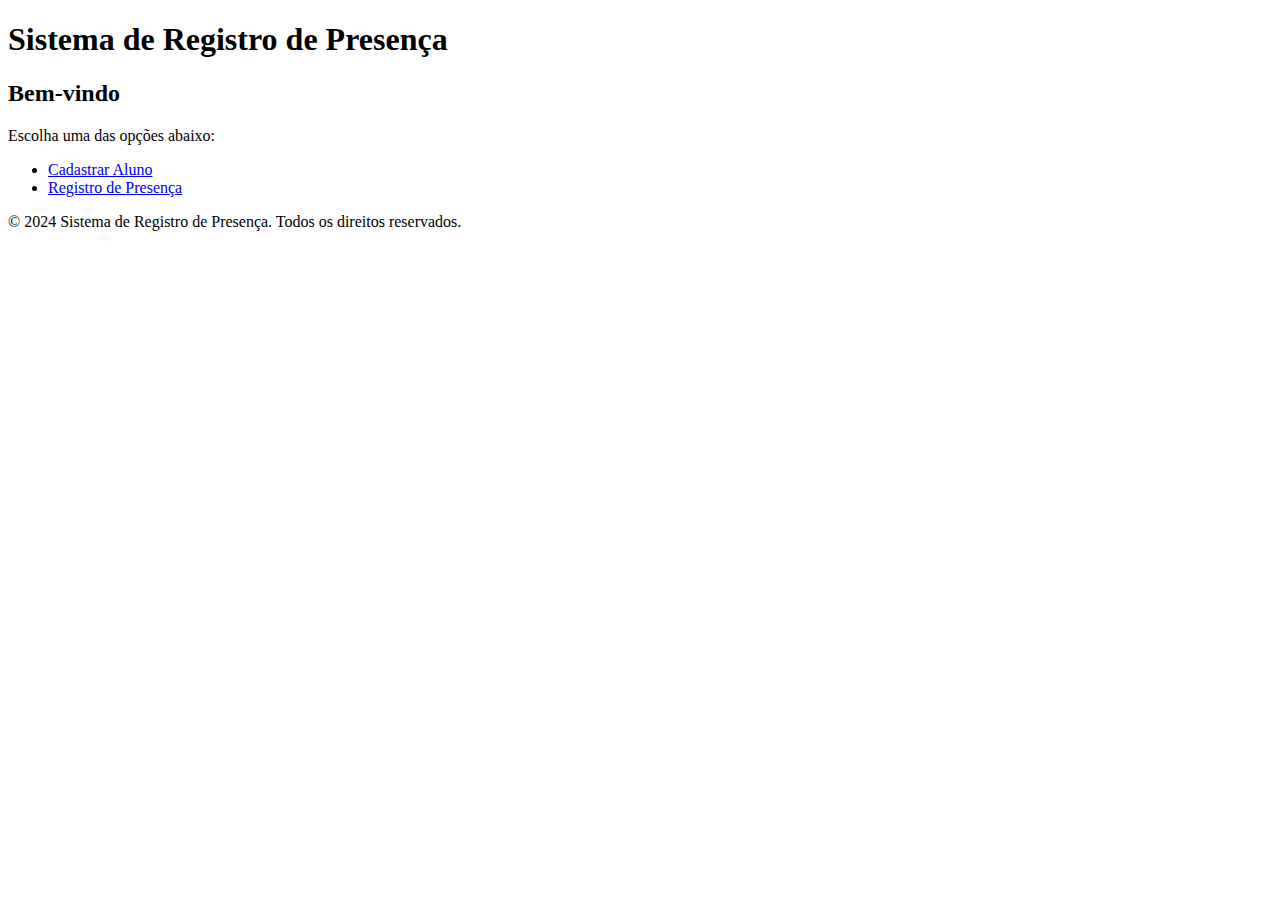
==== index.html @ e164bc47 "Rename templates/index.html to index.html" ====
<!DOCTYPE html>
<html lang="en">
<head>
    <meta charset="UTF-8">
    <meta name="viewport" content="width=device-width, initial-scale=1.0">
    <title>Sistema de Registro de Presença</title>
    <link rel="stylesheet" href="/static/styles.css">
</head>
<body>
    <header>
        <h1>Sistema de Registro de Presença</h1>
    </header>
    <main>
        <div class="menu">
            <h2>Bem-vindo</h2>
            <p>Escolha uma das opções abaixo:</p>
            <ul>
                <li><a href="/register">Cadastrar Aluno</a></li>
                <li><a href="/attendance">Registro de Presença</a></li>
            </ul>
        </div>
    </main>
    <footer>
        <p>&copy; 2024 Sistema de Registro de Presença. Todos os direitos reservados.</p>
    </footer>
</body>
</html>
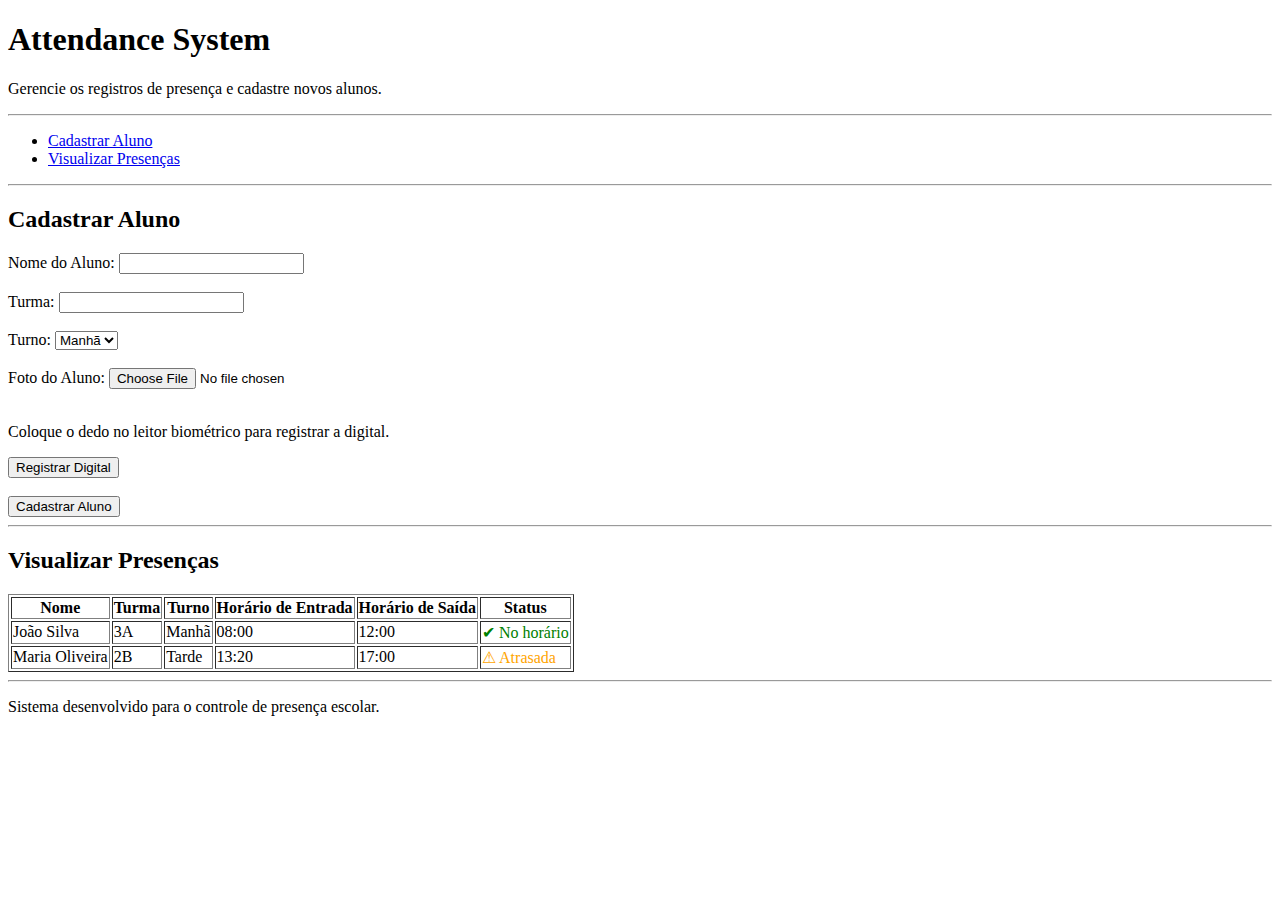
==== commit 8195a7f8: "Update index.html" ====
--- a/index.html
+++ b/index.html
@@ -3,25 +3,109 @@
 <head>
     <meta charset="UTF-8">
     <meta name="viewport" content="width=device-width, initial-scale=1.0">
-    <title>Sistema de Registro de Presença</title>
+    <title>Attendance System</title>
     <link rel="stylesheet" href="/static/styles.css">
 </head>
 <body>
+    <!-- Página principal com todas as funcionalidades -->
+
+    <!-- Cabeçalho -->
     <header>
-        <h1>Sistema de Registro de Presença</h1>
+        <h1>Attendance System</h1>
+        <p>Gerencie os registros de presença e cadastre novos alunos.</p>
     </header>
-    <main>
-        <div class="menu">
-            <h2>Bem-vindo</h2>
-            <p>Escolha uma das opções abaixo:</p>
-            <ul>
-                <li><a href="/register">Cadastrar Aluno</a></li>
-                <li><a href="/attendance">Registro de Presença</a></li>
-            </ul>
-        </div>
-    </main>
+
+    <hr>
+
+    <!-- Área de navegação entre seções -->
+    <nav>
+        <!-- Links para rolar até cada funcionalidade -->
+        <ul>
+            <li><a href="#register-section">Cadastrar Aluno</a></li>
+            <li><a href="#attendance-section">Visualizar Presenças</a></li>
+        </ul>
+    </nav>
+
+    <hr>
+
+    <!-- Seção de Cadastro -->
+    <section id="register-section">
+        <h2>Cadastrar Aluno</h2>
+        <!-- Formulário de cadastro -->
+        <form action="/register" method="POST" enctype="multipart/form-data">
+            <!-- Campo para nome do aluno -->
+            <label for="name">Nome do Aluno:</label>
+            <input type="text" id="name" name="name" required><br><br>
+
+            <!-- Campo para a turma -->
+            <label for="class">Turma:</label>
+            <input type="text" id="class" name="class" required><br><br>
+
+            <!-- Campo para o turno -->
+            <label for="shift">Turno:</label>
+            <select id="shift" name="shift" required>
+                <option value="Manhã">Manhã</option>
+                <option value="Tarde">Tarde</option>
+            </select><br><br>
+
+            <!-- Upload de foto -->
+            <label for="photo">Foto do Aluno:</label>
+            <input type="file" id="photo" name="photo" accept="image/*" required><br><br>
+
+            <!-- Simulação do leitor biométrico -->
+            <p>Coloque o dedo no leitor biométrico para registrar a digital.</p>
+            <button type="button" onclick="alert('Digital registrada com sucesso!')">Registrar Digital</button><br><br>
+
+            <!-- Botão para enviar o formulário -->
+            <button type="submit">Cadastrar Aluno</button>
+        </form>
+    </section>
+
+    <hr>
+
+    <!-- Seção de Visualização de Presenças -->
+    <section id="attendance-section">
+        <h2>Visualizar Presenças</h2>
+        <!-- Tabela que será preenchida dinamicamente -->
+        <table border="1">
+            <thead>
+                <tr>
+                    <th>Nome</th>
+                    <th>Turma</th>
+                    <th>Turno</th>
+                    <th>Horário de Entrada</th>
+                    <th>Horário de Saída</th>
+                    <th>Status</th>
+                </tr>
+            </thead>
+            <tbody>
+                <!-- Esta seção será preenchida dinamicamente pelo Flask -->
+                <!-- Exemplo estático para visualização -->
+                <tr>
+                    <td>João Silva</td>
+                    <td>3A</td>
+                    <td>Manhã</td>
+                    <td>08:00</td>
+                    <td>12:00</td>
+                    <td><span style="color:green;">✔ No horário</span></td>
+                </tr>
+                <tr>
+                    <td>Maria Oliveira</td>
+                    <td>2B</td>
+                    <td>Tarde</td>
+                    <td>13:20</td>
+                    <td>17:00</td>
+                    <td><span style="color:orange;">⚠ Atrasada</span></td>
+                </tr>
+            </tbody>
+        </table>
+    </section>
+
+    <hr>
+
+    <!-- Rodapé -->
     <footer>
-        <p>&copy; 2024 Sistema de Registro de Presença. Todos os direitos reservados.</p>
+        <p>Sistema desenvolvido para o controle de presença escolar.</p>
     </footer>
 </body>
 </html>
